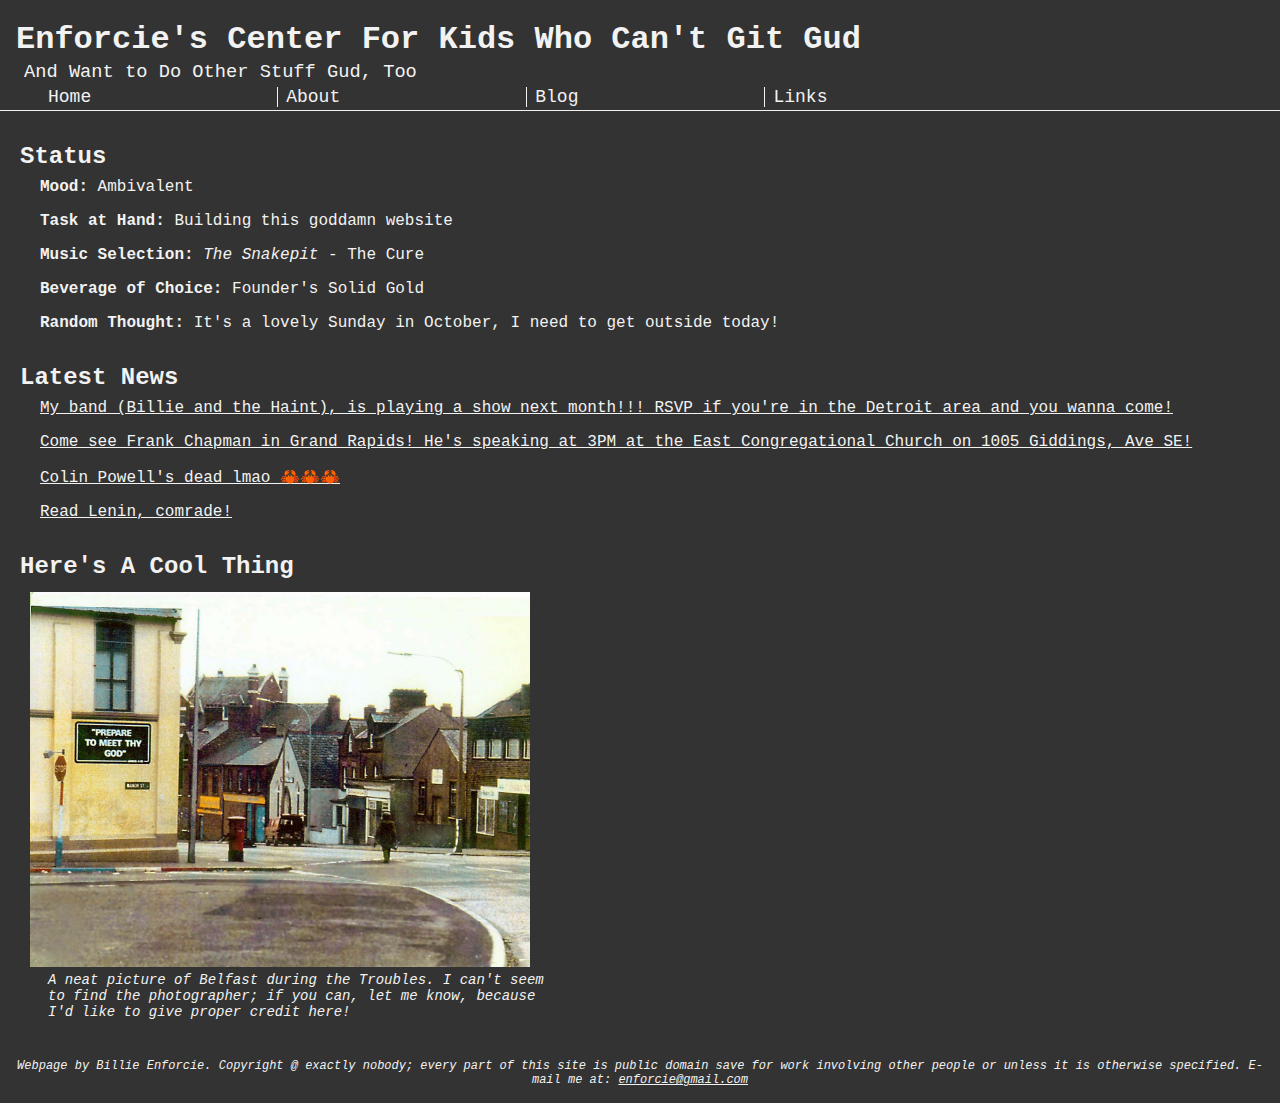
==== index.html @ 1904d2ca "Second commit, making sure everything is there for the basics" ====
<!doctype html>
<html lange="en">
  <head>
    <meta charset="utf-8"/>
    <meta name="viewport" content="width=device-width, initial-scale=1"/>
    <title>Billie Enforcie's Home Page</title>
    <meta name="description" content="The Home Page of A Seriously Messed Up Dude"/>
    <meta name="author" content="Billie Enforcie"/>
    <link rel="stylesheet" href="main.css"/>
  </head>
  <body>
    <header>
    <h1>Enforcie's Center For Kids Who Can't Git Gud</h1>
	<h3>And Want to Do Other Stuff Gud, Too</h3>
    </header>
    <nav>
      <ul id="nav-list">
	<li><a href="#">Home</a></li>
	<li><a href="about.html">About</a></li>
	<li><a href="blog.html">Blog</a></li>
	<li><a href="links.html">Links</a></li>
      </ul>
    </nav>
    <main>
      <section id="status">
	<h2>Status</h2>
	<ul id="status-list">
	  <li><b class="call">Mood: </b><span class="response">Ambivalent</span></li>
	  <li><b class="call">Task at Hand: </b><span class="response">Building this goddamn website</span></li>
	  <li><b class="call">Music Selection: </b><span class="response"><em>The Snakepit</em> - The Cure</span></li>
	  <li><b class="call">Beverage of Choice: </b><span class="response">Founder's Solid Gold</span></li>
	  <li><b class="call">Random Thought: </b><span class="response">It's a lovely Sunday in October, I need to get outside today!</span></li>
	</ul>
      </section>
      <section id="latest-news">
	<h2>Latest News</h2>
	<ul id="news-list">
	  <li><a href="https://www.facebook.com/events/d41d8cd9/fruit-of-the-womb-w-jakdd-and-billie-and-the-haint-at-the-old-miami/269445955038181/?ref=110" target="_blank">
		My band (Billie and the Haint), is playing a show next month!!! RSVP if you're in the Detroit area and you wanna come!</a></li>
	  <li><a href="https://www.youtube.com/watch?v=u3ktRX8eL6w" target="_blank">
		Come see Frank Chapman in Grand Rapids! He's speaking at 3PM at the East Congregational Church on 1005 Giddings, Ave SE!</a></li>
	  <li><a href="https://www.cnn.com/2021/10/18/politics/colin-powell-dies/index.html" target="_blank">Colin Powell's dead lmao 🦀🦀🦀</a></li>
	  <li><a href="https://www.marxists.org/archive/lenin/works/1917/staterev/" target="_blank">Read Lenin, comrade!</a></li>
	</ul>
      </section>
      <section id="pic-now">
		<h2>Here's A Cool Thing</h2>
		<div class="image-with-caption">
			<img src="img/prepare-to-meet-thy-god.jpg" alt="Prepare To Meet Thy God"/>
			<p class="caption">A neat picture of Belfast during the Troubles. I can't seem to find the photographer; if you can, let me know, because I'd like to give proper credit here!</p>
		</div>
      </section>
    </main>
    <footer>
      <p>Webpage by Billie Enforcie. Copyright @ exactly nobody; every part of this site is public domain save for work involving other people or unless it is otherwise specified. E-mail me at: <a href="mailto:enforcie@gmail.com">enforcie@gmail.com</a></p>
    </footer>
  </body>
</html>
---- main.css ----
body {
  color:#f2f2f2;
  background-color: #333333;
  font-family: "Lucida Console", "Courier", monospace;
  margin: 0;
}

header h1 {
  margin-bottom: 0;
  margin-left: 16px
}

header h3 {
	margin-top: 3px;
	margin-bottom: 0;
	margin-left: 24px;
	font-weight: normal;
}

main {
	min-height: 100vh;
}

h2 {
  margin-bottom: 0;
  margin-top: 32px;
  margin-left: 20px;
}

nav {
  display: block;
}

ul {
  list-style: none;
  margin-top: 8px;
}

ul li {
  margin-bottom: 16px;
}

nav ul {
  overflow: hidden;
  margin-top: 4px;
  margin-bottom: 0;
}

nav {
  border-bottom-style: solid;
  border-width: 1.5px;
  margin: 0;
}

#nav-list li {
  float: left;
  margin-right: 6%;
  font-size: 18px;
  margin-bottom: 3px;
}

#nav-list li a {
  text-decoration: none;
  border-left: solid 1.5px;
  padding-left: 8px;
}

#nav-list li:first-child a {
  border: none;
}

a {
  color: #f2f2f2;
}

a:visited {
  color: #669900
}

a:hover {
  color: #88cc00;
}

.image-with-caption {
	margin-left: 30px;
	margin-top: 12px;
}

header {
	text-align: center;
}
  
header, section, article {
	margin-right: 12px;
}
  
img {
    width: 250px;
    height: 188px;
}

section h3, section p, article p {
	margin-left: 18px;
}

section h3 {
		max-width: 80ch;
}

section p, article p {
		max-width: 100ch;
}
  

.caption {
	font-style: italic;
	font-weight: lighter;
	font-size: 14px;
	margin-top: 0;
	width: 250px;
}

footer {
  margin: 16px 16px;
  font-style: italic;
  font-size: 12px;
  text-align: center;
}

@media screen and (min-width: 600px) {
	
	img {
		width: 500px;
		height: 375px;
	}
	
	.caption {
		width: 500px;
	}
	
	header {
		text-align: left;
	}
	
	#nav-list li {
		margin-right: 15%;
	}
	
}
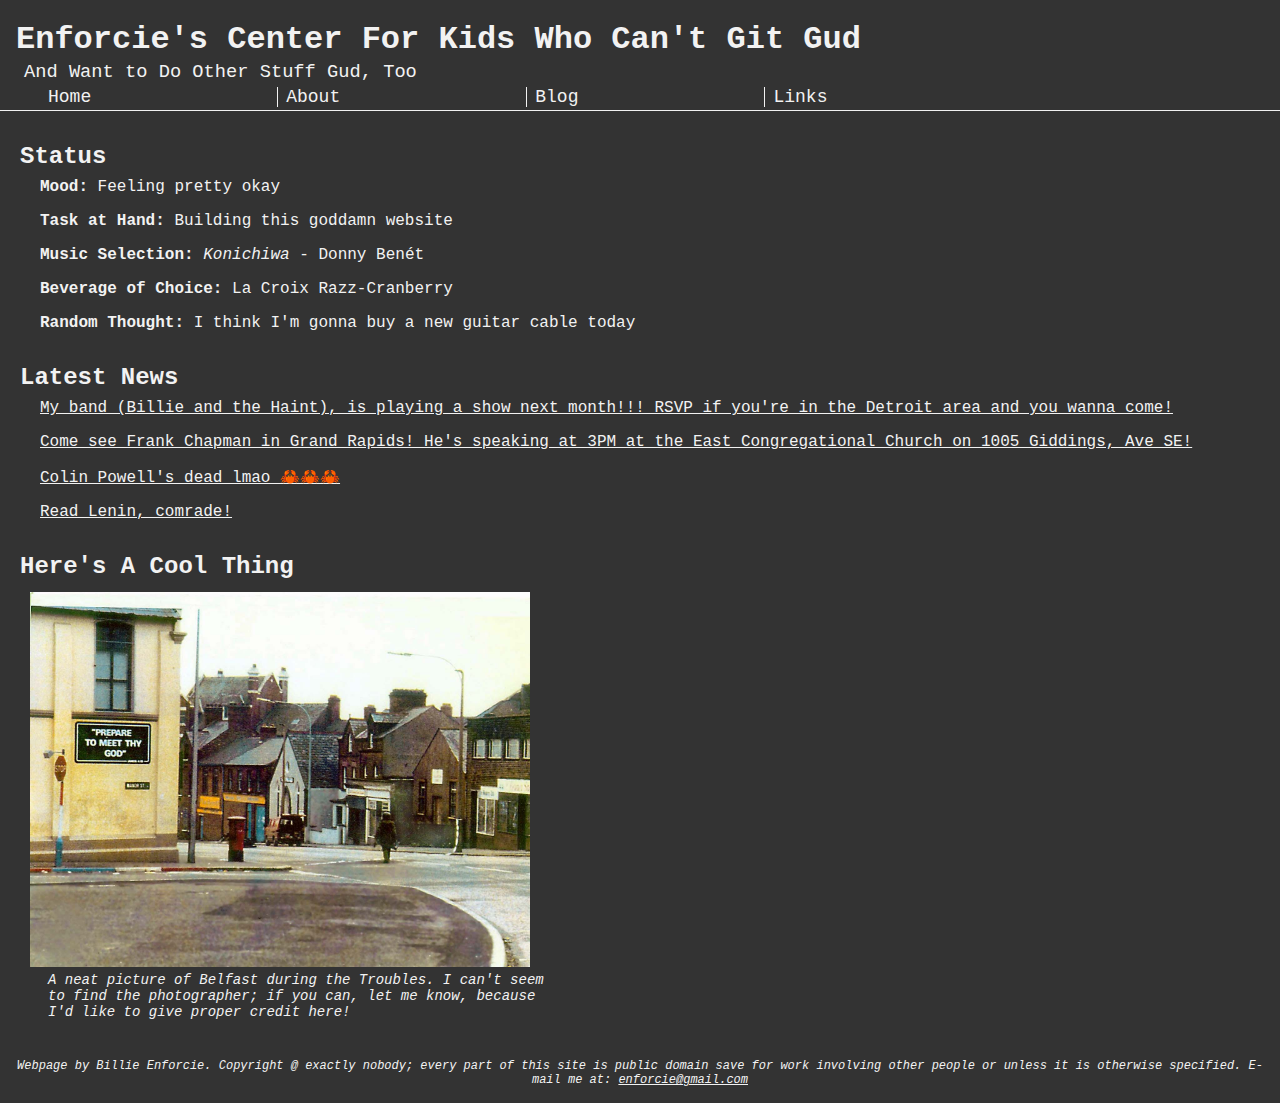
==== commit 6c873720: "Adding the first blog post" ====
--- a/index.html
+++ b/index.html
@@ -25,11 +25,11 @@
       <section id="status">
 	<h2>Status</h2>
 	<ul id="status-list">
-	  <li><b class="call">Mood: </b><span class="response">Ambivalent</span></li>
+	  <li><b class="call">Mood: </b><span class="response">Feeling pretty okay</span></li>
 	  <li><b class="call">Task at Hand: </b><span class="response">Building this goddamn website</span></li>
-	  <li><b class="call">Music Selection: </b><span class="response"><em>The Snakepit</em> - The Cure</span></li>
-	  <li><b class="call">Beverage of Choice: </b><span class="response">Founder's Solid Gold</span></li>
-	  <li><b class="call">Random Thought: </b><span class="response">It's a lovely Sunday in October, I need to get outside today!</span></li>
+	  <li><b class="call">Music Selection: </b><span class="response"><em>Konichiwa</em> - Donny Benét</span></li>
+	  <li><b class="call">Beverage of Choice: </b><span class="response">La Croix Razz-Cranberry</span></li>
+	  <li><b class="call">Random Thought: </b><span class="response">I think I'm gonna buy a new guitar cable today</span></li>
 	</ul>
       </section>
       <section id="latest-news">
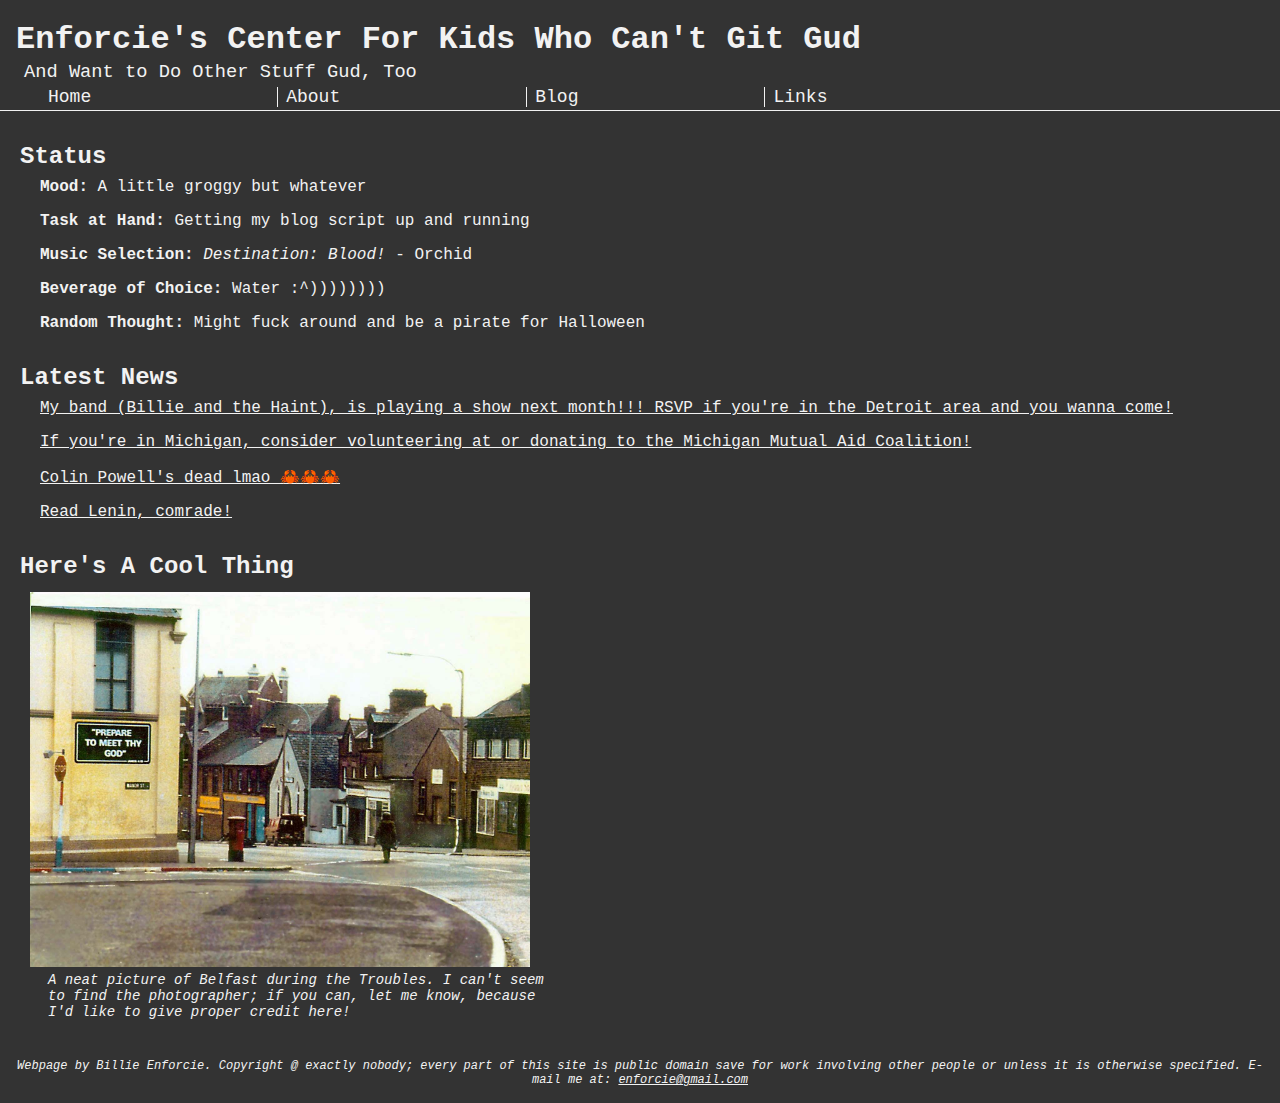
==== commit 69f9fa31: "Updating personal status and adding some cool links to the Links page" ====
--- a/index.html
+++ b/index.html
@@ -25,11 +25,11 @@
       <section id="status">
 	<h2>Status</h2>
 	<ul id="status-list">
-	  <li><b class="call">Mood: </b><span class="response">Feeling pretty okay</span></li>
-	  <li><b class="call">Task at Hand: </b><span class="response">Building this goddamn website</span></li>
-	  <li><b class="call">Music Selection: </b><span class="response"><em>Konichiwa</em> - Donny Benét</span></li>
-	  <li><b class="call">Beverage of Choice: </b><span class="response">La Croix Razz-Cranberry</span></li>
-	  <li><b class="call">Random Thought: </b><span class="response">I think I'm gonna buy a new guitar cable today</span></li>
+	  <li><b class="call">Mood: </b><span class="response">A little groggy but whatever</span></li>
+	  <li><b class="call">Task at Hand: </b><span class="response">Getting my blog script up and running</span></li>
+	  <li><b class="call">Music Selection: </b><span class="response"><em>Destination: Blood!</em> - Orchid</span></li>
+	  <li><b class="call">Beverage of Choice: </b><span class="response">Water :^))))))))</span></li>
+	  <li><b class="call">Random Thought: </b><span class="response">Might fuck around and be a pirate for Halloween</span></li>
 	</ul>
       </section>
       <section id="latest-news">
@@ -37,8 +37,8 @@
 	<ul id="news-list">
 	  <li><a href="https://www.facebook.com/events/d41d8cd9/fruit-of-the-womb-w-jakdd-and-billie-and-the-haint-at-the-old-miami/269445955038181/?ref=110" target="_blank">
 		My band (Billie and the Haint), is playing a show next month!!! RSVP if you're in the Detroit area and you wanna come!</a></li>
-	  <li><a href="https://www.youtube.com/watch?v=u3ktRX8eL6w" target="_blank">
-		Come see Frank Chapman in Grand Rapids! He's speaking at 3PM at the East Congregational Church on 1005 Giddings, Ave SE!</a></li>
+	  <li><a href="https://www.facebook.com/MichigansMAC/" target="_blank">
+		If you're in Michigan, consider volunteering at or donating to the Michigan Mutual Aid Coalition!</a></li>
 	  <li><a href="https://www.cnn.com/2021/10/18/politics/colin-powell-dies/index.html" target="_blank">Colin Powell's dead lmao 🦀🦀🦀</a></li>
 	  <li><a href="https://www.marxists.org/archive/lenin/works/1917/staterev/" target="_blank">Read Lenin, comrade!</a></li>
 	</ul>
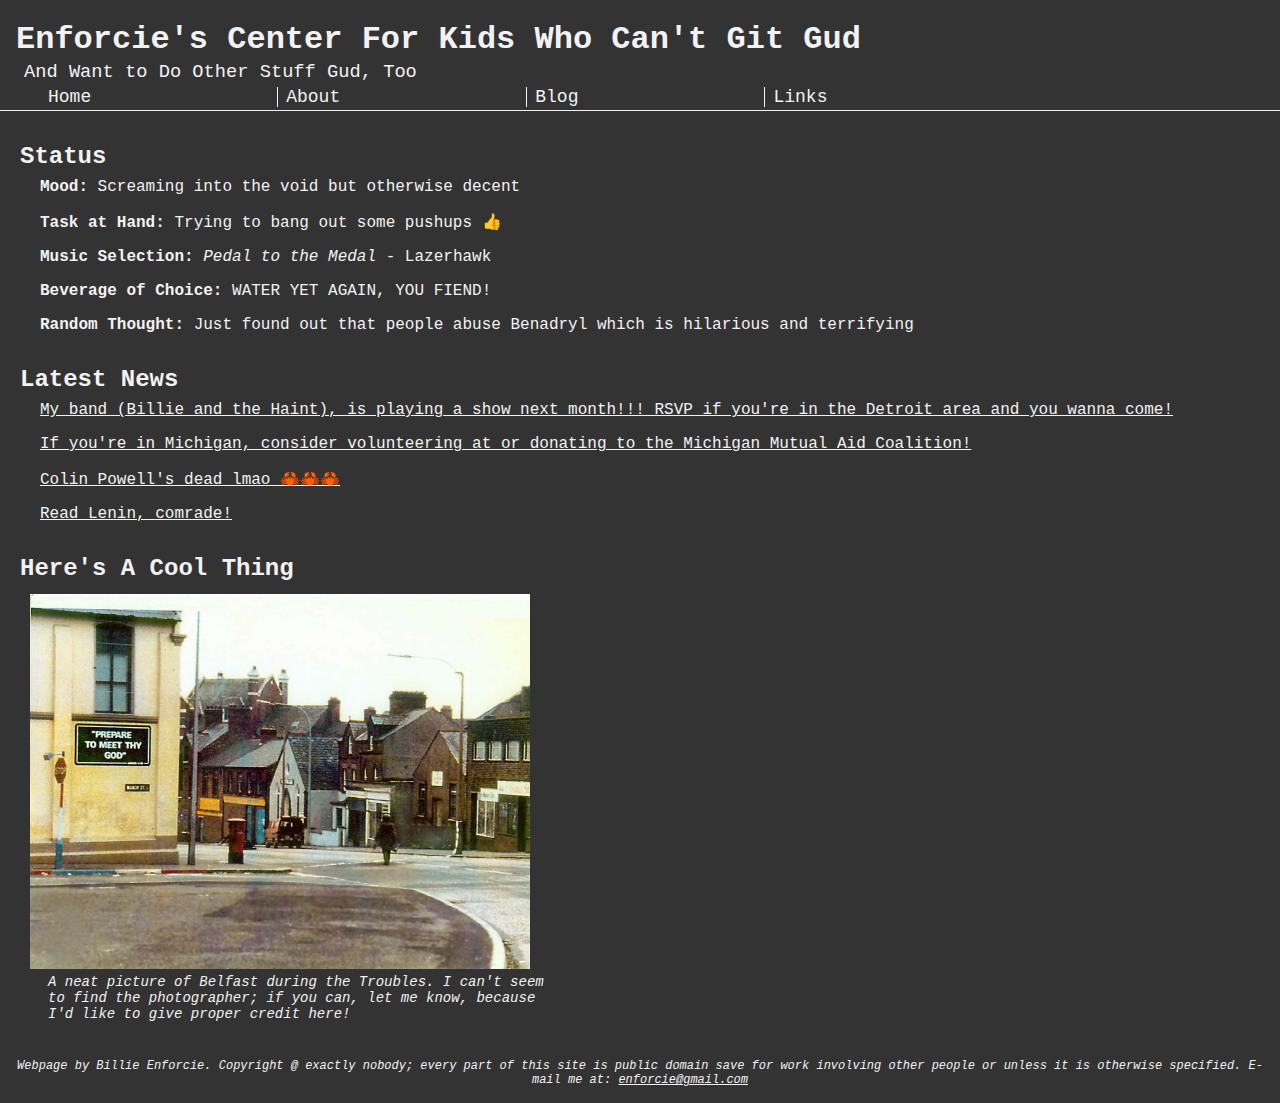
==== commit 3a687890: "Updating the main page, adding a blog post for 2021-11-05" ====
--- a/index.html
+++ b/index.html
@@ -25,11 +25,11 @@
       <section id="status">
 	<h2>Status</h2>
 	<ul id="status-list">
-	  <li><b class="call">Mood: </b><span class="response">A little groggy but whatever</span></li>
-	  <li><b class="call">Task at Hand: </b><span class="response">Getting my blog script up and running</span></li>
-	  <li><b class="call">Music Selection: </b><span class="response"><em>Destination: Blood!</em> - Orchid</span></li>
-	  <li><b class="call">Beverage of Choice: </b><span class="response">Water :^))))))))</span></li>
-	  <li><b class="call">Random Thought: </b><span class="response">Might fuck around and be a pirate for Halloween</span></li>
+	  <li><b class="call">Mood: </b><span class="response">Screaming into the void but otherwise decent</span></li>
+	  <li><b class="call">Task at Hand: </b><span class="response">Trying to bang out some pushups 👍</span></li>
+	  <li><b class="call">Music Selection: </b><span class="response"><em>Pedal to the Medal</em> - Lazerhawk</span></li>
+	  <li><b class="call">Beverage of Choice: </b><span class="response">WATER YET AGAIN, YOU FIEND!</span></li>
+	  <li><b class="call">Random Thought: </b><span class="response">Just found out that people abuse Benadryl which is hilarious and terrifying</span></li>
 	</ul>
       </section>
       <section id="latest-news">
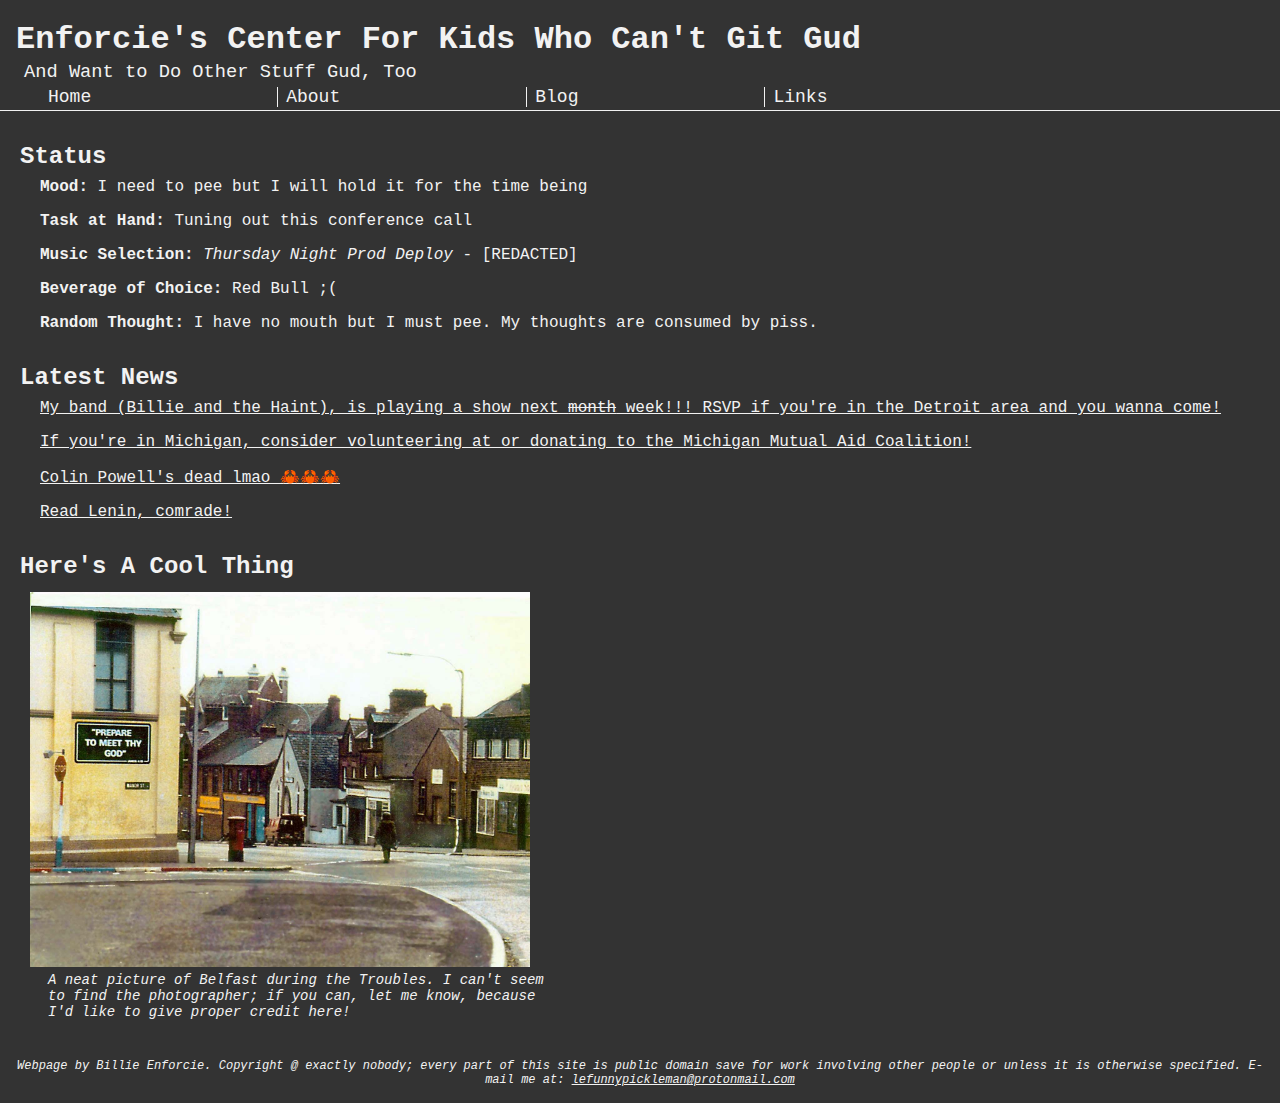
==== commit 094483d2: "NEW BLOGPOST" ====
--- a/index.html
+++ b/index.html
@@ -25,18 +25,18 @@
       <section id="status">
 	<h2>Status</h2>
 	<ul id="status-list">
-	  <li><b class="call">Mood: </b><span class="response">Screaming into the void but otherwise decent</span></li>
-	  <li><b class="call">Task at Hand: </b><span class="response">Trying to bang out some pushups 👍</span></li>
-	  <li><b class="call">Music Selection: </b><span class="response"><em>Pedal to the Medal</em> - Lazerhawk</span></li>
-	  <li><b class="call">Beverage of Choice: </b><span class="response">WATER YET AGAIN, YOU FIEND!</span></li>
-	  <li><b class="call">Random Thought: </b><span class="response">Just found out that people abuse Benadryl which is hilarious and terrifying</span></li>
+	  <li><b class="call">Mood: </b><span class="response">I need to pee but I will hold it for the time being</span></li>
+	  <li><b class="call">Task at Hand: </b><span class="response">Tuning out this conference call</span></li>
+	  <li><b class="call">Music Selection: </b><span class="response"><em>Thursday Night Prod Deploy</em> - [REDACTED]</span></li>
+	  <li><b class="call">Beverage of Choice: </b><span class="response">Red Bull ;(</span></li>
+	  <li><b class="call">Random Thought: </b><span class="response">I have no mouth but I must pee. My thoughts are consumed by piss.</span></li>
 	</ul>
       </section>
       <section id="latest-news">
 	<h2>Latest News</h2>
 	<ul id="news-list">
 	  <li><a href="https://www.facebook.com/events/d41d8cd9/fruit-of-the-womb-w-jakdd-and-billie-and-the-haint-at-the-old-miami/269445955038181/?ref=110" target="_blank">
-		My band (Billie and the Haint), is playing a show next month!!! RSVP if you're in the Detroit area and you wanna come!</a></li>
+		My band (Billie and the Haint), is playing a show next <s>month</s> week!!! RSVP if you're in the Detroit area and you wanna come!</a></li>
 	  <li><a href="https://www.facebook.com/MichigansMAC/" target="_blank">
 		If you're in Michigan, consider volunteering at or donating to the Michigan Mutual Aid Coalition!</a></li>
 	  <li><a href="https://www.cnn.com/2021/10/18/politics/colin-powell-dies/index.html" target="_blank">Colin Powell's dead lmao 🦀🦀🦀</a></li>
@@ -52,7 +52,7 @@
       </section>
     </main>
     <footer>
-      <p>Webpage by Billie Enforcie. Copyright @ exactly nobody; every part of this site is public domain save for work involving other people or unless it is otherwise specified. E-mail me at: <a href="mailto:enforcie@gmail.com">enforcie@gmail.com</a></p>
+      <p>Webpage by Billie Enforcie. Copyright @ exactly nobody; every part of this site is public domain save for work involving other people or unless it is otherwise specified. E-mail me at: <a href="mailto:lefunnypickleman@protonmail.com">lefunnypickleman@protonmail.com</a></p>
     </footer>
   </body>
 </html>
--- a/main.css
+++ b/main.css
@@ -120,6 +120,11 @@
 	width: 250px;
 }
 
+.blog-footnote {
+	font-style: italic;
+	font-size: 14px;
+}
+
 footer {
   margin: 16px 16px;
   font-style: italic;
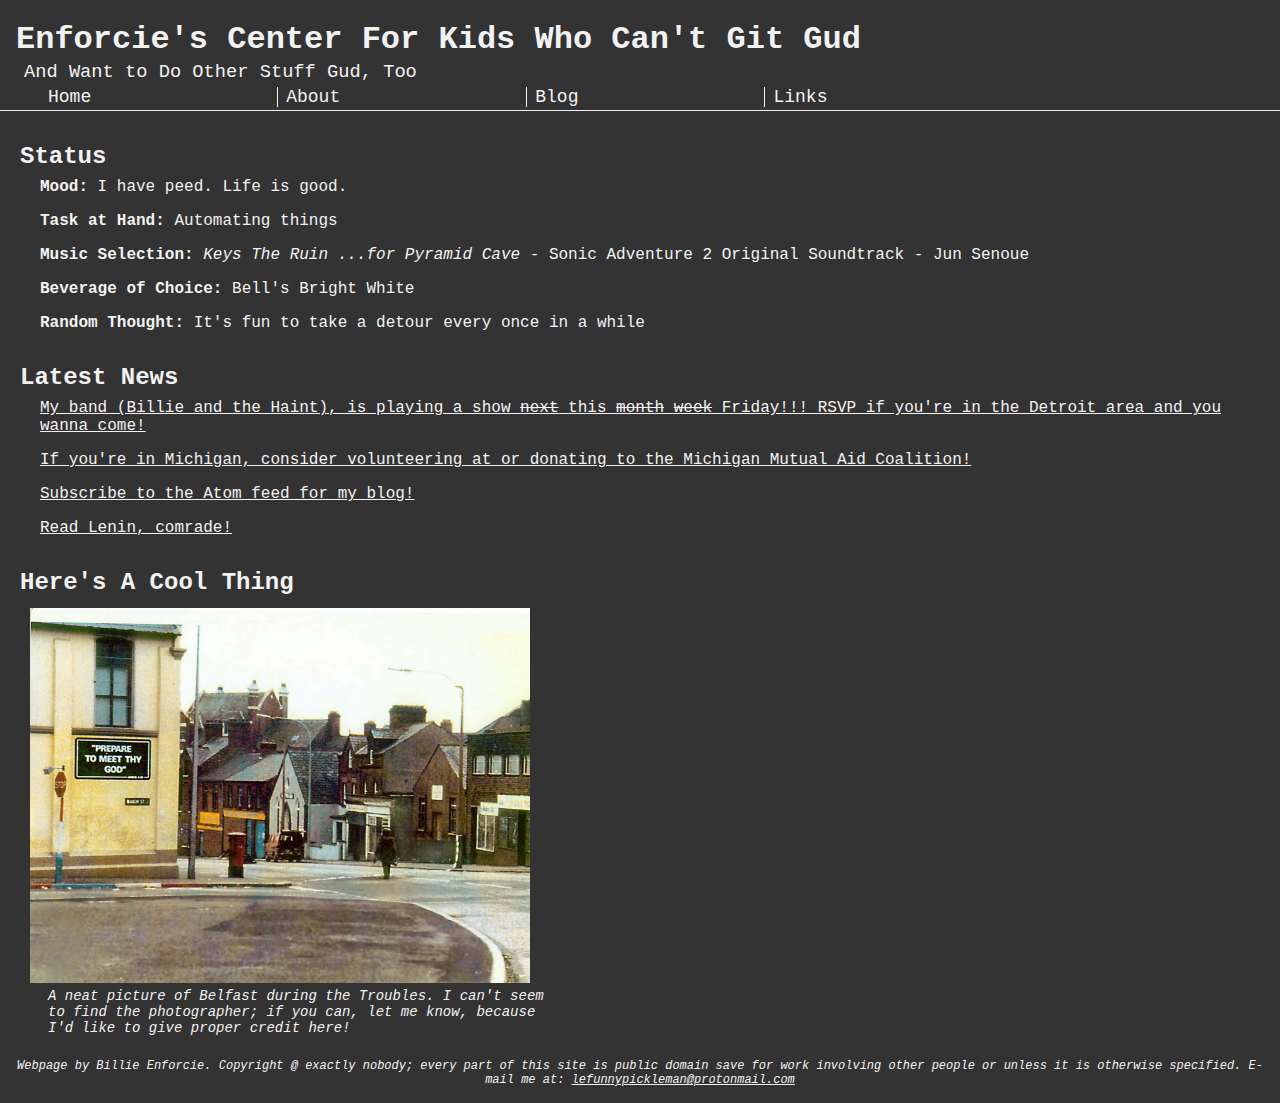
==== commit 18c9e845: "Adding links to the Atom feed" ====
--- a/index.html
+++ b/index.html
@@ -25,21 +25,21 @@
       <section id="status">
 	<h2>Status</h2>
 	<ul id="status-list">
-	  <li><b class="call">Mood: </b><span class="response">I need to pee but I will hold it for the time being</span></li>
-	  <li><b class="call">Task at Hand: </b><span class="response">Tuning out this conference call</span></li>
-	  <li><b class="call">Music Selection: </b><span class="response"><em>Thursday Night Prod Deploy</em> - [REDACTED]</span></li>
-	  <li><b class="call">Beverage of Choice: </b><span class="response">Red Bull ;(</span></li>
-	  <li><b class="call">Random Thought: </b><span class="response">I have no mouth but I must pee. My thoughts are consumed by piss.</span></li>
+	  <li><b class="call">Mood: </b><span class="response">I have peed. Life is good.</span></li>
+	  <li><b class="call">Task at Hand: </b><span class="response">Automating things</span></li>
+	  <li><b class="call">Music Selection: </b><span class="response"><em>Keys The Ruin ...for Pyramid Cave</em> - Sonic Adventure 2 Original Soundtrack - Jun Senoue</span></li>
+	  <li><b class="call">Beverage of Choice: </b><span class="response">Bell's Bright White</span></li>
+	  <li><b class="call">Random Thought: </b><span class="response">It's fun to take a detour every once in a while</span></li>
 	</ul>
       </section>
       <section id="latest-news">
 	<h2>Latest News</h2>
 	<ul id="news-list">
 	  <li><a href="https://www.facebook.com/events/d41d8cd9/fruit-of-the-womb-w-jakdd-and-billie-and-the-haint-at-the-old-miami/269445955038181/?ref=110" target="_blank">
-		My band (Billie and the Haint), is playing a show next <s>month</s> week!!! RSVP if you're in the Detroit area and you wanna come!</a></li>
+		My band (Billie and the Haint), is playing a show <s>next</s> this <s>month</s> <s>week</s> Friday!!! RSVP if you're in the Detroit area and you wanna come!</a></li>
 	  <li><a href="https://www.facebook.com/MichigansMAC/" target="_blank">
 		If you're in Michigan, consider volunteering at or donating to the Michigan Mutual Aid Coalition!</a></li>
-	  <li><a href="https://www.cnn.com/2021/10/18/politics/colin-powell-dies/index.html" target="_blank">Colin Powell's dead lmao 🦀🦀🦀</a></li>
+	  <li><a href="./blog/atom.xml" target="_blank">Subscribe to the Atom feed for my blog!</a></li>
 	  <li><a href="https://www.marxists.org/archive/lenin/works/1917/staterev/" target="_blank">Read Lenin, comrade!</a></li>
 	</ul>
       </section>
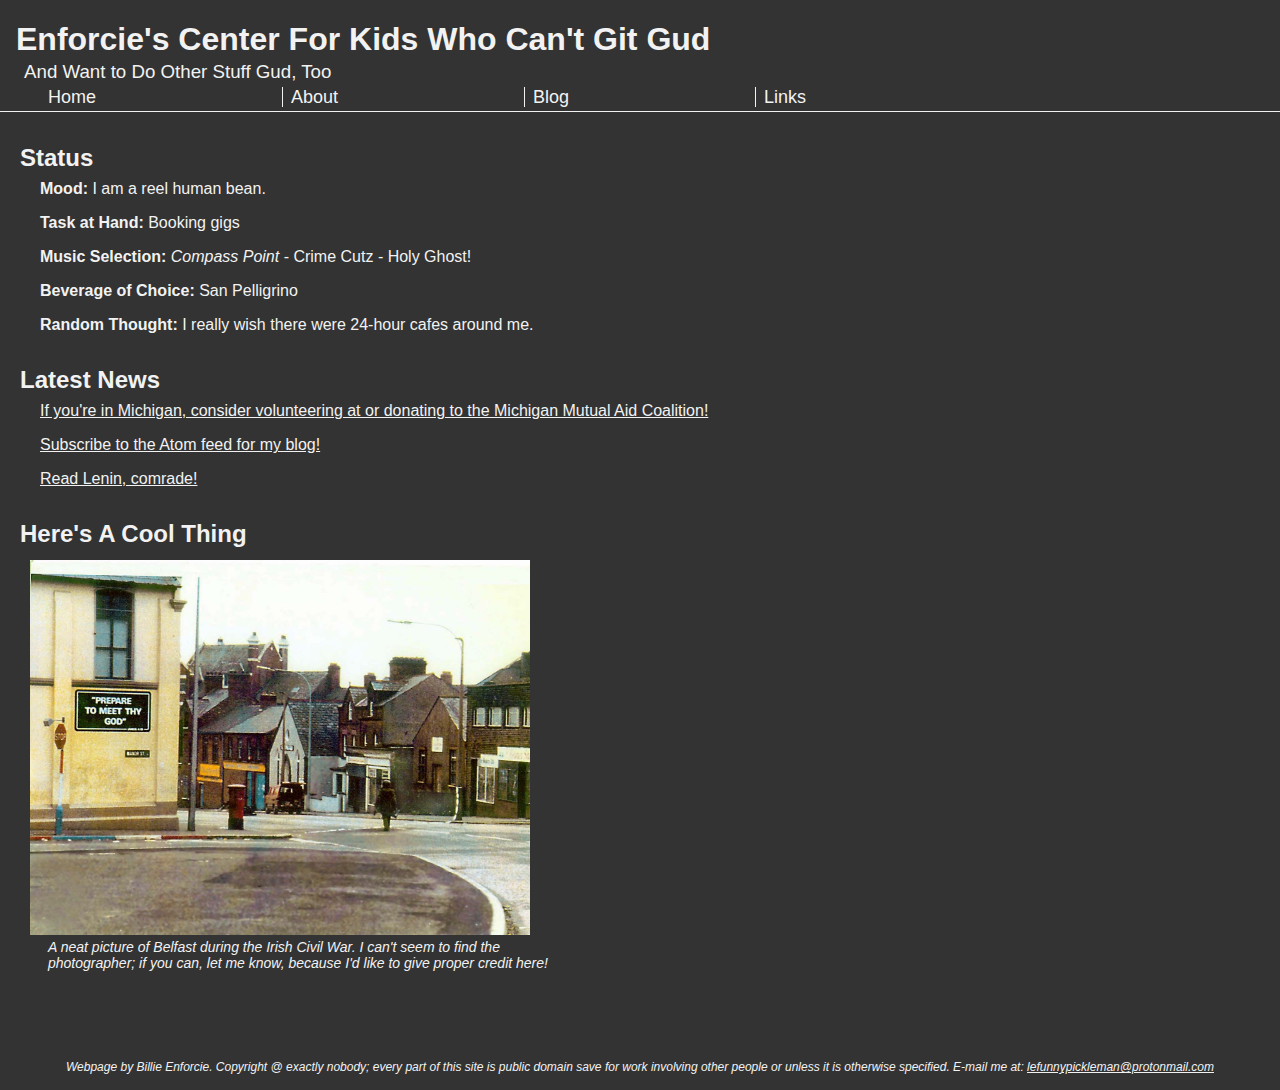
==== commit 189c8d47: "Updated blog, changed font, changed status" ====
--- a/index.html
+++ b/index.html
@@ -25,18 +25,16 @@
       <section id="status">
 	<h2>Status</h2>
 	<ul id="status-list">
-	  <li><b class="call">Mood: </b><span class="response">I have peed. Life is good.</span></li>
-	  <li><b class="call">Task at Hand: </b><span class="response">Automating things</span></li>
-	  <li><b class="call">Music Selection: </b><span class="response"><em>Keys The Ruin ...for Pyramid Cave</em> - Sonic Adventure 2 Original Soundtrack - Jun Senoue</span></li>
-	  <li><b class="call">Beverage of Choice: </b><span class="response">Bell's Bright White</span></li>
-	  <li><b class="call">Random Thought: </b><span class="response">It's fun to take a detour every once in a while</span></li>
+	  <li><b class="call">Mood: </b><span class="response">I am a reel human bean.</span></li>
+	  <li><b class="call">Task at Hand: </b><span class="response">Booking gigs</span></li>
+	  <li><b class="call">Music Selection: </b><span class="response"><em>Compass Point</em> - Crime Cutz - Holy Ghost!</span></li>
+	  <li><b class="call">Beverage of Choice: </b><span class="response">San Pelligrino</span></li>
+	  <li><b class="call">Random Thought: </b><span class="response">I really wish there were 24-hour cafes around me.</span></li>
 	</ul>
       </section>
       <section id="latest-news">
 	<h2>Latest News</h2>
 	<ul id="news-list">
-	  <li><a href="https://www.facebook.com/events/d41d8cd9/fruit-of-the-womb-w-jakdd-and-billie-and-the-haint-at-the-old-miami/269445955038181/?ref=110" target="_blank">
-		My band (Billie and the Haint), is playing a show <s>next</s> this <s>month</s> <s>week</s> Friday!!! RSVP if you're in the Detroit area and you wanna come!</a></li>
 	  <li><a href="https://www.facebook.com/MichigansMAC/" target="_blank">
 		If you're in Michigan, consider volunteering at or donating to the Michigan Mutual Aid Coalition!</a></li>
 	  <li><a href="./blog/atom.xml" target="_blank">Subscribe to the Atom feed for my blog!</a></li>
@@ -47,7 +45,7 @@
 		<h2>Here's A Cool Thing</h2>
 		<div class="image-with-caption">
 			<img src="img/prepare-to-meet-thy-god.jpg" alt="Prepare To Meet Thy God"/>
-			<p class="caption">A neat picture of Belfast during the Troubles. I can't seem to find the photographer; if you can, let me know, because I'd like to give proper credit here!</p>
+			<p class="caption">A neat picture of Belfast during the Irish Civil War. I can't seem to find the photographer; if you can, let me know, because I'd like to give proper credit here!</p>
 		</div>
       </section>
     </main>
--- a/main.css
+++ b/main.css
@@ -1,7 +1,7 @@
 body {
   color:#f2f2f2;
   background-color: #333333;
-  font-family: "Lucida Console", "Courier", monospace;
+  font-family: Verdana, Geneva, Tahoma, sans-serif;
   margin: 0;
 }
 
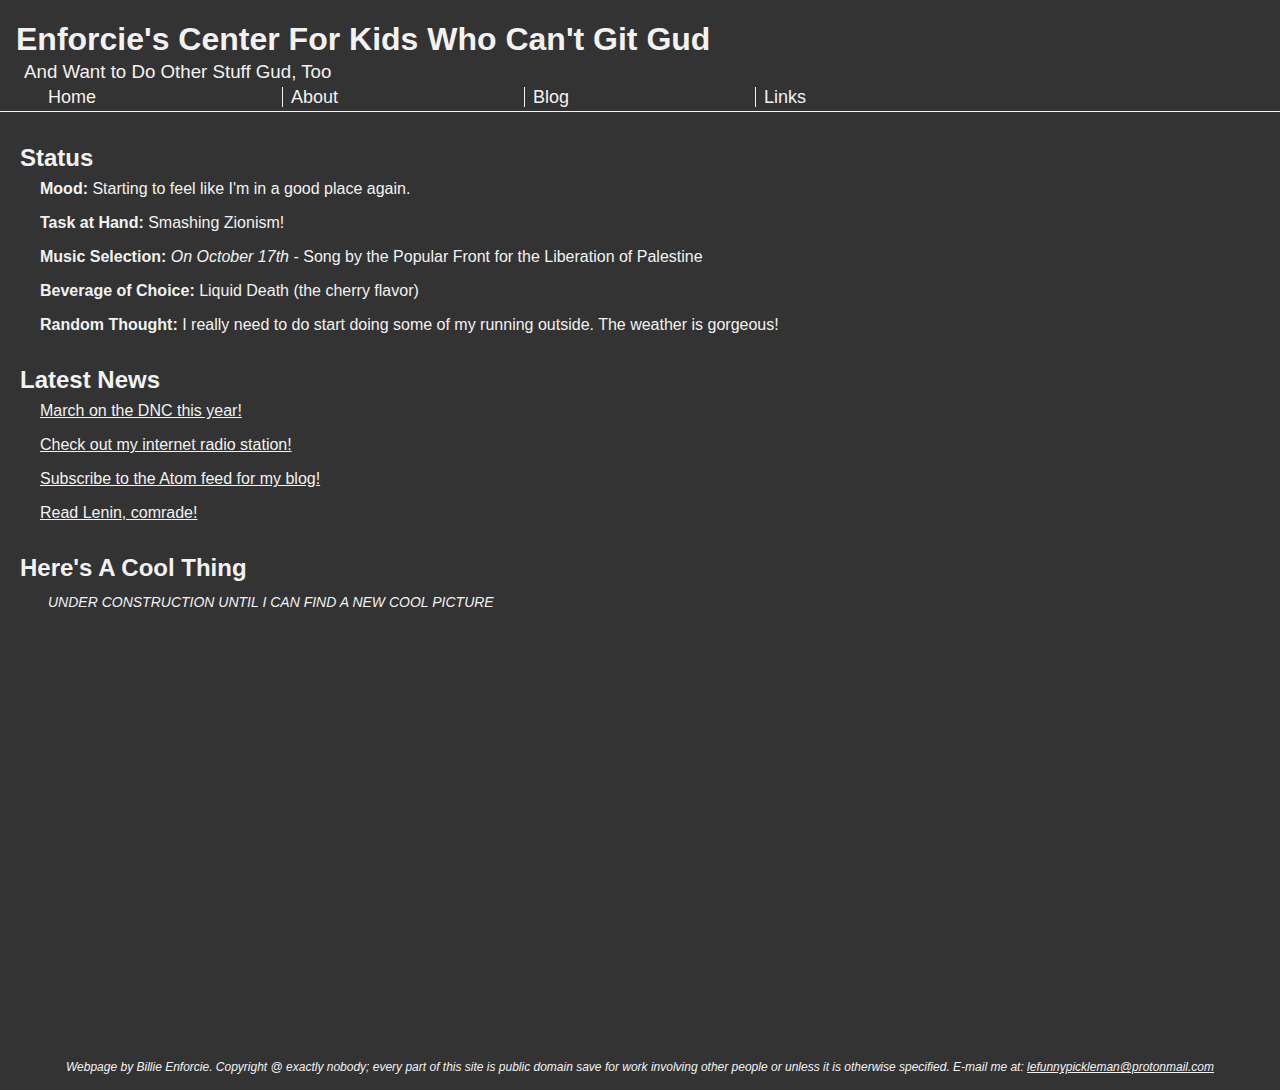
==== commit 82fefc42: "Adding a new blog post and updating the index page" ====
--- a/index.html
+++ b/index.html
@@ -25,18 +25,18 @@
       <section id="status">
 	<h2>Status</h2>
 	<ul id="status-list">
-	  <li><b class="call">Mood: </b><span class="response">I am a reel human bean.</span></li>
-	  <li><b class="call">Task at Hand: </b><span class="response">Booking gigs</span></li>
-	  <li><b class="call">Music Selection: </b><span class="response"><em>Compass Point</em> - Crime Cutz - Holy Ghost!</span></li>
-	  <li><b class="call">Beverage of Choice: </b><span class="response">San Pelligrino</span></li>
-	  <li><b class="call">Random Thought: </b><span class="response">I really wish there were 24-hour cafes around me.</span></li>
+	  <li><b class="call">Mood: </b><span class="response">Starting to feel like I'm in a good place again.</span></li>
+	  <li><b class="call">Task at Hand: </b><span class="response">Smashing Zionism!</span></li>
+	  <li><b class="call">Music Selection: </b><span class="response"><em>On October 17th</em> - Song by the Popular Front for the Liberation of Palestine</span></li>
+	  <li><b class="call">Beverage of Choice: </b><span class="response">Liquid Death (the cherry flavor)</span></li>
+	  <li><b class="call">Random Thought: </b><span class="response">I really need to do start doing some of my running outside. The weather is gorgeous!</span></li>
 	</ul>
       </section>
       <section id="latest-news">
 	<h2>Latest News</h2>
 	<ul id="news-list">
-	  <li><a href="https://www.facebook.com/MichigansMAC/" target="_blank">
-		If you're in Michigan, consider volunteering at or donating to the Michigan Mutual Aid Coalition!</a></li>
+	  <li><a href="https://www.marchondnc2024.org/">March on the DNC this year!</a></li>
+	  <li><a href="http://enforcie.xyz:8000/radio.ogg">Check out my internet radio station!</a></li>
 	  <li><a href="./blog/atom.xml" target="_blank">Subscribe to the Atom feed for my blog!</a></li>
 	  <li><a href="https://www.marxists.org/archive/lenin/works/1917/staterev/" target="_blank">Read Lenin, comrade!</a></li>
 	</ul>
@@ -44,8 +44,8 @@
       <section id="pic-now">
 		<h2>Here's A Cool Thing</h2>
 		<div class="image-with-caption">
-			<img src="img/prepare-to-meet-thy-god.jpg" alt="Prepare To Meet Thy God"/>
-			<p class="caption">A neat picture of Belfast during the Irish Civil War. I can't seem to find the photographer; if you can, let me know, because I'd like to give proper credit here!</p>
+			<!--img src="img/prepare-to-meet-thy-god.jpg" alt="Prepare To Meet Thy God"/-->
+			<p class="caption"><strong>UNDER CONSTRUCTION UNTIL I CAN FIND A NEW COOL PICTURE</strong></p>
 		</div>
       </section>
     </main>
